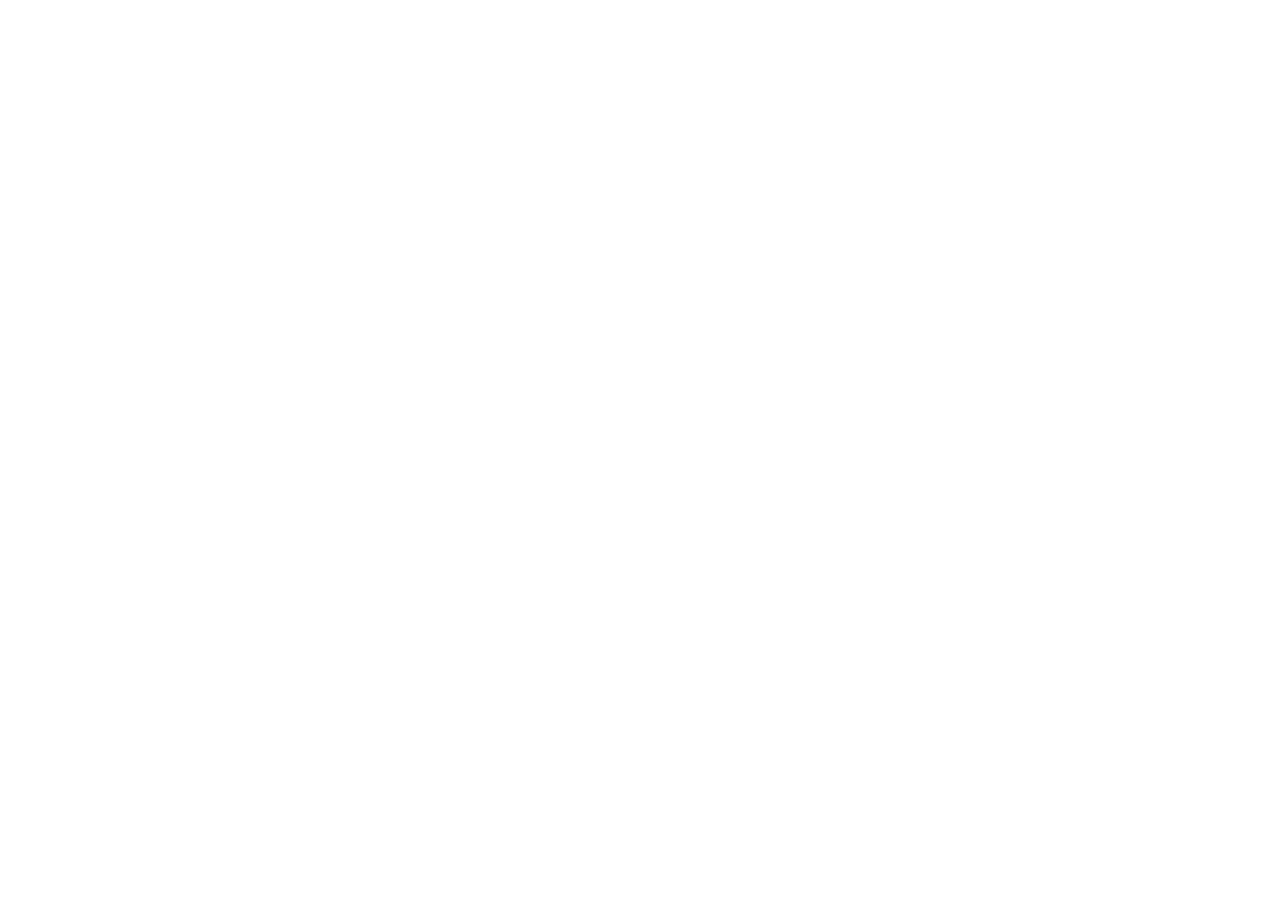
==== practice02/index.html @ 6572f2eb "added a function to reverse an array by creating a new array" ====
<!DOCTYPE html>
<html>
<head>
	<title>Practice Problem 2</title>
	<script>
	/*
		Write a function that takes one parameter
		Parameter 1 - An array of anything
		The function should output an array that is in reverse order from the input array
		Example:
		var myArray = ['hello', 45, 'Bob', 'what', '23'];
		arrayReverse(myArray);
		Output - ['23', 'what', 'Bob', 45, 'hello']
	*/

	// things I know: where the array starts and ends, and the length of it.
	// I could create a whole new array or I can preserve the original, either way I can loop through it

	var array = ['hello', 45, 'Bob', 'what', 23];

	function arrayReverse(sampleArr){
		var newArr = [];
		for(var i = sampleArr.length - 1; i >= 0; i--){
			newArr.push(sampleArr[i]);
		}
		return newArr;
	}

	arrayReverse(array);




	</script>
</head>
<body>

</body>
</html>
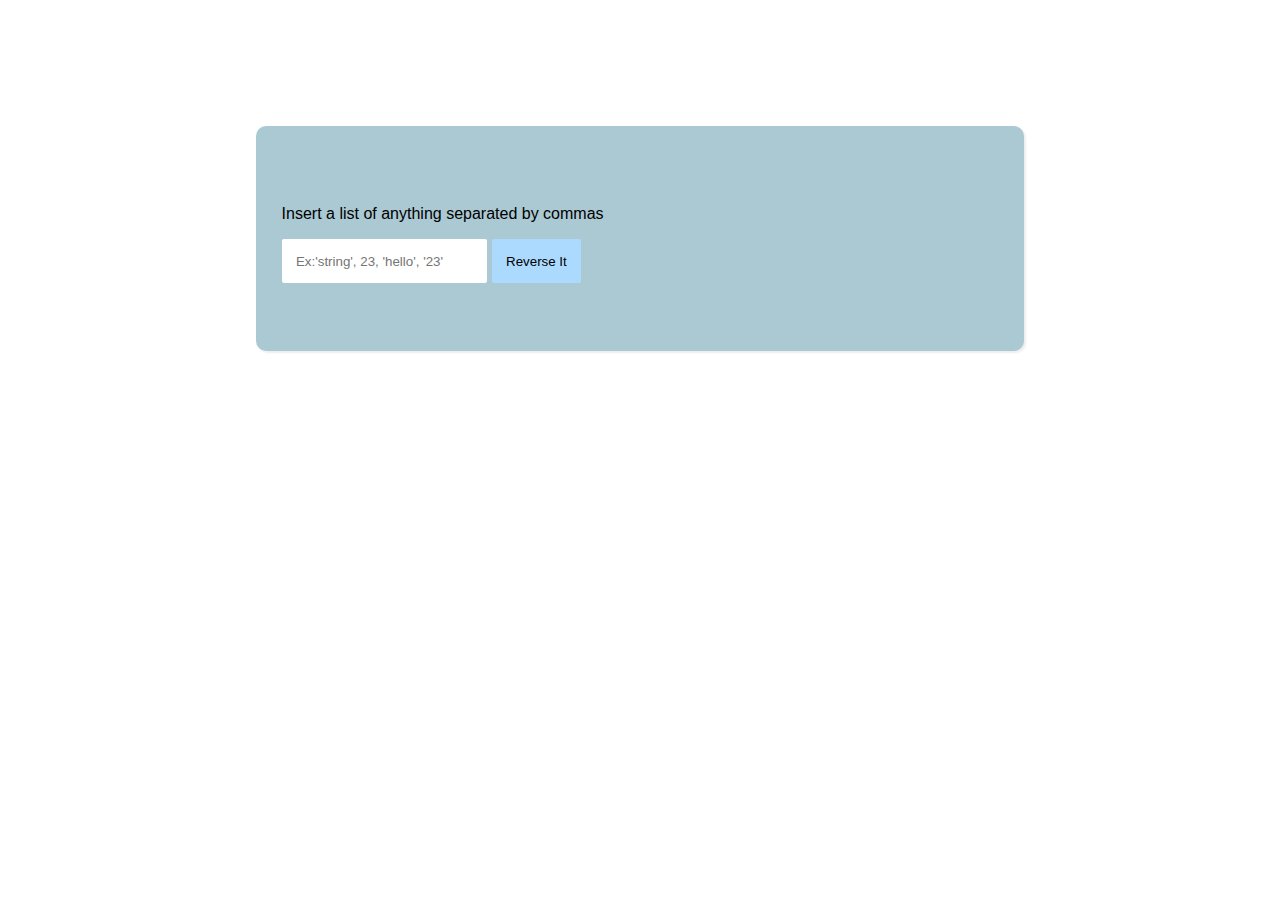
==== commit a83b1db0: "added separate files and dom creation" ====
--- a/practice02/index.html
+++ b/practice02/index.html
@@ -2,38 +2,17 @@
 <html>
 <head>
 	<title>Practice Problem 2</title>
-	<script>
-	/*
-		Write a function that takes one parameter
-		Parameter 1 - An array of anything
-		The function should output an array that is in reverse order from the input array
-		Example:
-		var myArray = ['hello', 45, 'Bob', 'what', '23'];
-		arrayReverse(myArray);
-		Output - ['23', 'what', 'Bob', 45, 'hello']
-	*/
-
-	// things I know: where the array starts and ends, and the length of it.
-	// I could create a whole new array or I can preserve the original, either way I can loop through it
-
-	var array = ['hello', 45, 'Bob', 'what', 23];
-
-	function arrayReverse(sampleArr){
-		var newArr = [];
-		for(var i = sampleArr.length - 1; i >= 0; i--){
-			newArr.push(sampleArr[i]);
-		}
-		return newArr;
-	}
-
-	arrayReverse(array);
-
-
-
-
-	</script>
+	<script type="text/javascript" src="script.js"></script>
+	<link rel="stylesheet" type="text/css" href="style.css">
 </head>
-<body>
+<body onload="handleSubmit()">
+	<div class="container">
+		<div class="content">
+			<p>Insert a list of anything separated by commas</p>
+			<input type="text" placeholder="Ex:'string', 23, 'hello', '23'">
+			<button class="submit">Reverse It</button>
+		</div>
+	</div>
 
 </body>
 </html>--- a/practice02/style.css
+++ b/practice02/style.css
@@ -0,0 +1,34 @@
+body {
+	font-family: Helvetica, Arial, sans-serif;
+}
+.container {
+	height: 25vh;
+    background-color: #abc9d3;
+    width: 60vw;
+    border-radius: 10px;
+    margin: 10% auto;
+    box-shadow: 2px 2px 2px #eee;
+}
+.content {
+    margin: 0 auto;
+    width: 56vw;
+    padding-top: 7vh;
+}
+input {
+    border-radius: 2px;
+    border: none;
+    padding: 2%;
+}
+.submit {
+	border-radius: 2px;
+	border: none;
+	padding: 2%;
+	background-color: #acdaff;
+}
+.submit:hover {
+	background-color: #67849c;
+}
+.response {
+	display: block;
+	margin-top: 2%;
+}